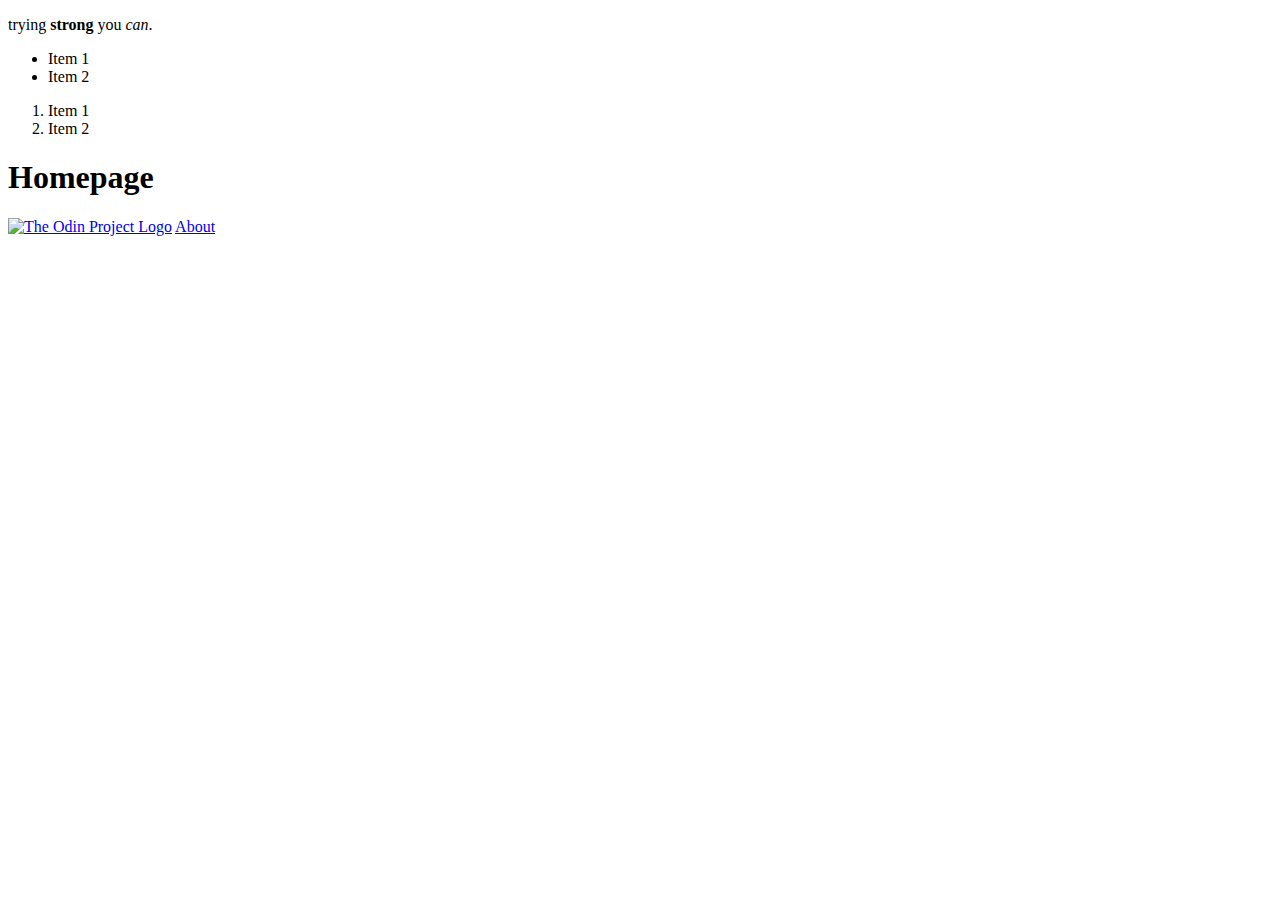
==== index.html @ a464f26a "New updates" ====
<!DOCTYPE html>
<html lang="en">
    <head>
        <meta charset="utf-8">
        <title>Pop culture recipes!</title>
    </head>
    <body>
        <p>trying <strong>strong</strong> you <em>can</em>.</p> 
        <!-- this is the child of body and any other paragraph is sibiing to it.-->
        <ul><!-- unordered-->
            <li>Item 1</li>
            <li>Item 2</li>
        </ul>
        <ol> <!-- ordered-->
            <li>Item 1</li>
            <li>Item 2</li>
        </ol>
        <h1>Homepage</h1>
        <a href="https://www.theodinproject.com/about"><img src="https://www.theodinproject.com/mstile-310x310.png" alt="The Odin Project Logo"></a> <!--anchor element, absolute link will be made up of the following parts: protocol://domain/path-->
        <a href="pages/about.html">About</a> <!--Relative links only include the file path to the other page, relative to the page you are creating the link on.-->
        <!--alt attribute if doesnt load, it will explain to users-->
    </body>
</html>
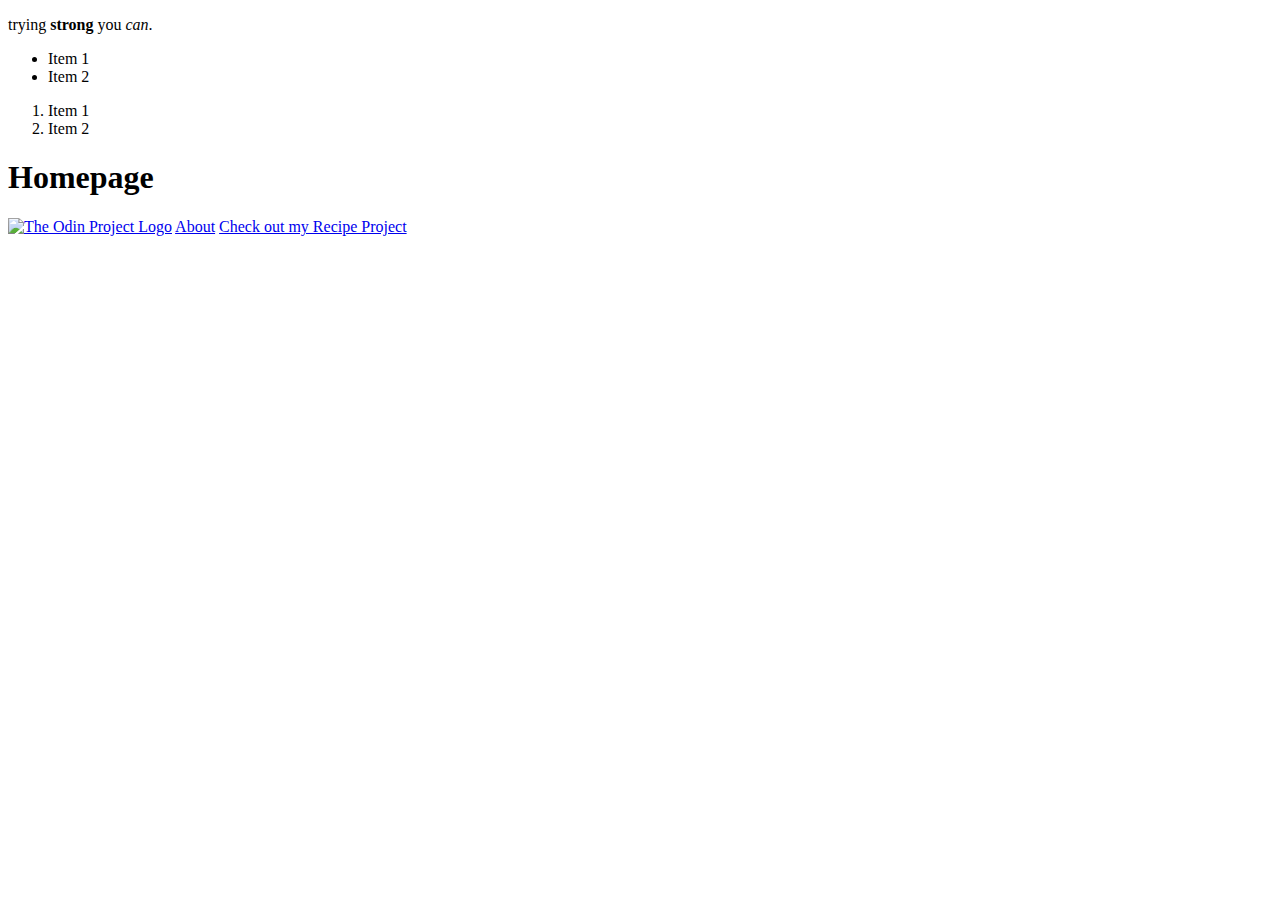
==== commit 8895d6a6: "New" ====
--- a/index.html
+++ b/index.html
@@ -19,5 +19,6 @@
         <a href="https://www.theodinproject.com/about"><img src="https://www.theodinproject.com/mstile-310x310.png" alt="The Odin Project Logo"></a> <!--anchor element, absolute link will be made up of the following parts: protocol://domain/path-->
         <a href="pages/about.html">About</a> <!--Relative links only include the file path to the other page, relative to the page you are creating the link on.-->
         <!--alt attribute if doesnt load, it will explain to users-->
+        <a href="Recipe Project/index.html">Check out my Recipe Project</a>
     </body>
 </html> 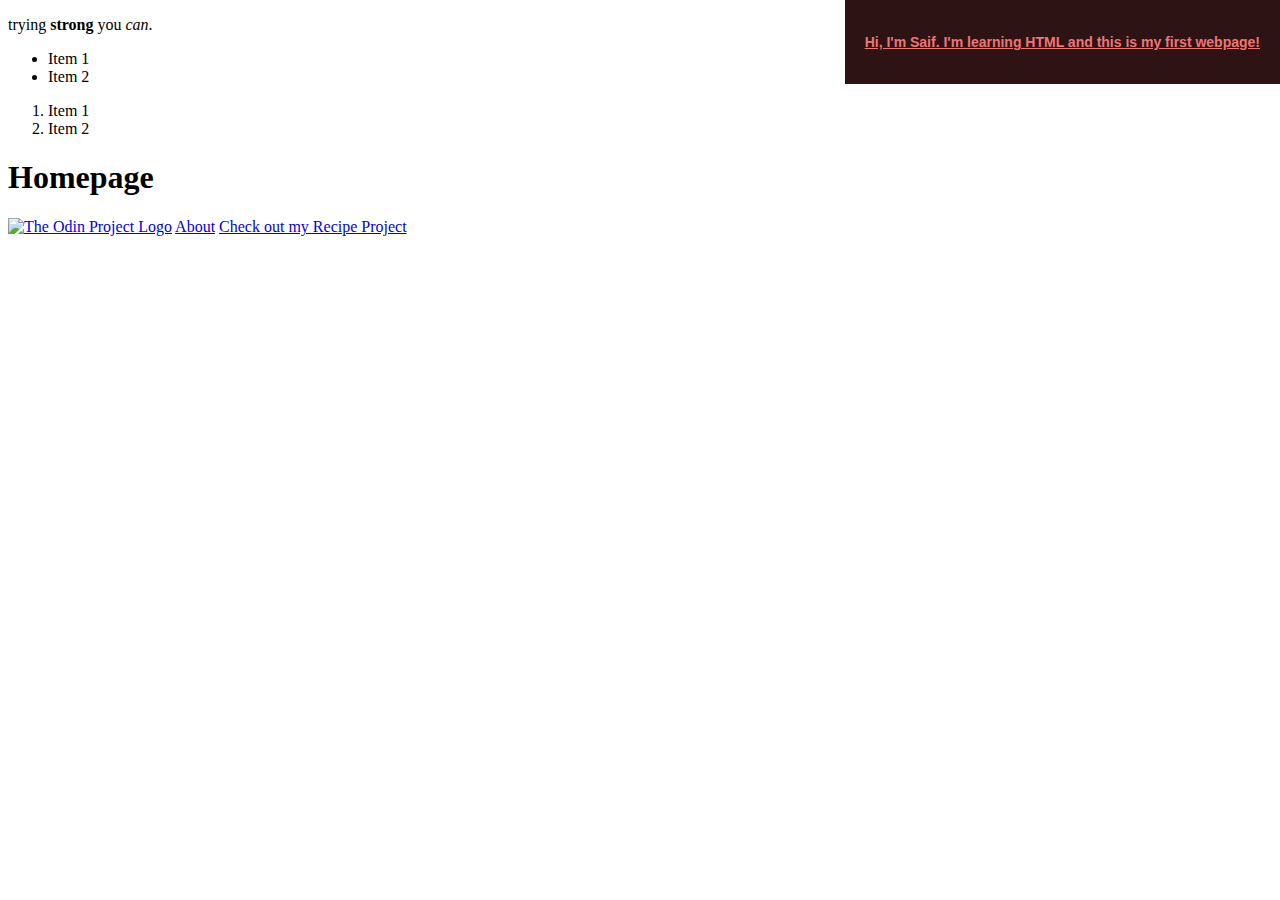
==== commit 35fedd6e: "I learned about css selectors" ====
--- a/index.html
+++ b/index.html
@@ -2,9 +2,14 @@
 <html lang="en">
     <head>
         <meta charset="utf-8">
-        <title>Pop culture recipes!</title>
-    </head>
+        <title>Saif is learning!</title>
+        <link rel="stylesheet" href="index.css" />
+    </head> 
     <body>
+        
+        <dev class="saifstudy studyalert"> <!-- I added multile classes, this is the parent of the paragraph below-->
+            <p>Hi, I'm Saif. I'm learning HTML and this is my first webpage!</p> <!-- this is the child of dev-->   
+        </dev>
         <p>trying <strong>strong</strong> you <em>can</em>.</p> 
         <!-- this is the child of body and any other paragraph is sibiing to it.-->
         <ul><!-- unordered-->
--- a/index.css
+++ b/index.css
@@ -0,0 +1,15 @@
+/* write the css code here for the dev selector */
+.studyalert { /*or .saifstudy dev*/
+  position: fixed;
+  top: 0;
+  right: 0;
+  padding: 20px;
+  background-color: #2d1313;
+  color: #f07575;
+  font-size: 14px;
+  font-weight: bold;
+  text-decoration: underline;
+  cursor: wait;
+  font-family: Arial, sans-serif;
+  z-index: 0;
+}
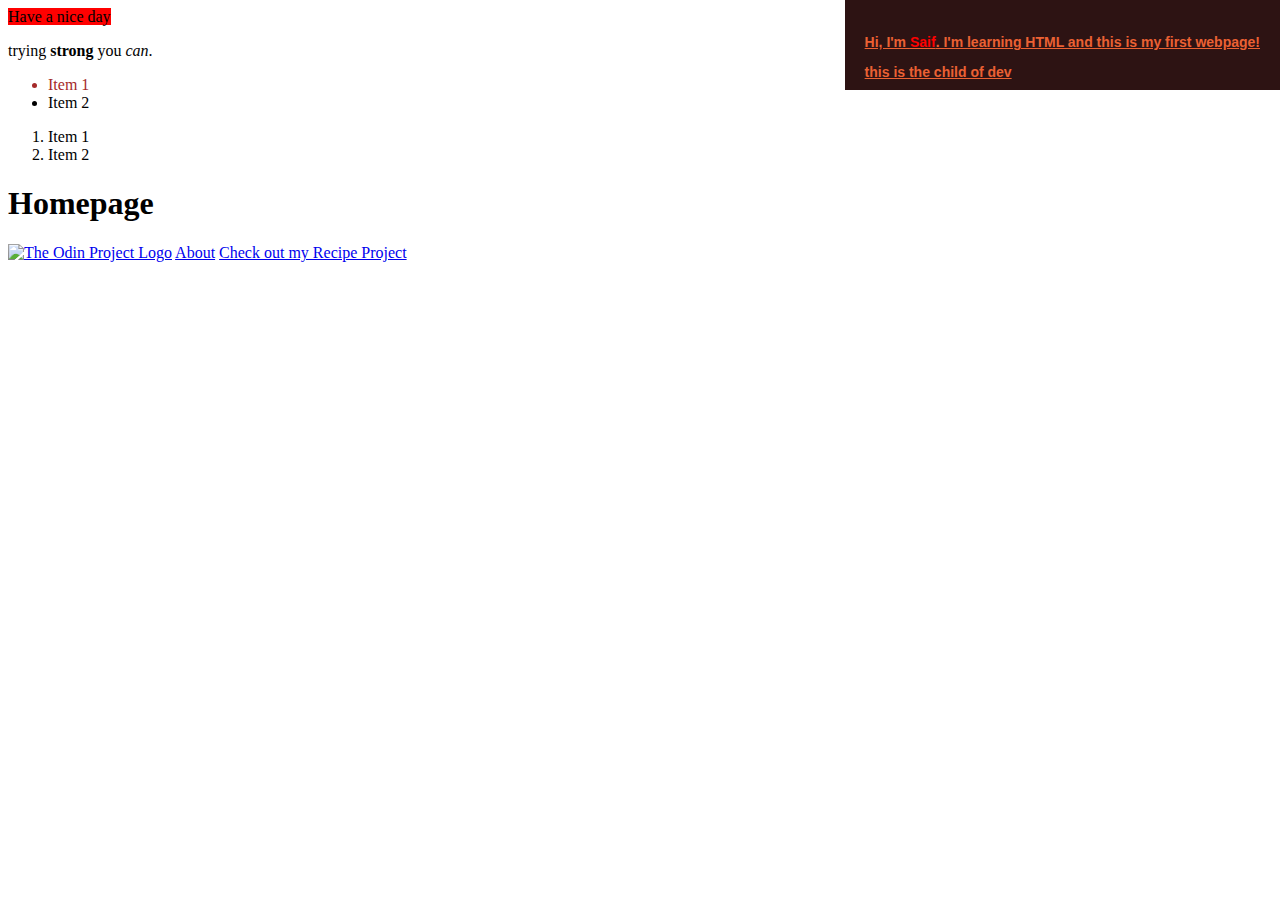
==== commit 3a134111: "new" ====
--- a/index.html
+++ b/index.html
@@ -3,25 +3,26 @@
     <head>
         <meta charset="utf-8">
         <title>Saif is learning!</title>
-        <link rel="stylesheet" href="index.css" />
+        <link rel="stylesheet" href="index.css" /><!--or u can work here with <style></style>-->
     </head> 
     <body>
         
-        <dev class="saifstudy studyalert"> <!-- I added multile classes, this is the parent of the paragraph below-->
-            <p>Hi, I'm Saif. I'm learning HTML and this is my first webpage!</p> <!-- this is the child of dev-->   
+        <dev class="saifstudy me studyalert"> <!-- I added multile classes, this is the parent of the paragraph below-->
+            <p>Hi, I'm <Saif class ="saif">Saif</Saif>. I'm learning HTML and this is my first webpage!</p> this is the child of dev   
         </dev>
+        <dev  id="niceday" class="saifstudy">Have a nice day</dev> <!--ID selector The major difference between classes and IDs is that an element can only have one ID. An ID cannot be repeated on a single page, and the ID attribute should not contain any whitespace at all.-->
         <p>trying <strong>strong</strong> you <em>can</em>.</p> 
         <!-- this is the child of body and any other paragraph is sibiing to it.-->
         <ul><!-- unordered-->
-            <li>Item 1</li>
+            <li style="color:brown">Item 1</li>
             <li>Item 2</li>
-        </ul>
+        </ul> 
         <ol> <!-- ordered-->
             <li>Item 1</li>
             <li>Item 2</li>
         </ol>
         <h1>Homepage</h1>
-        <a href="https://www.theodinproject.com/about"><img src="https://www.theodinproject.com/mstile-310x310.png" alt="The Odin Project Logo"></a> <!--anchor element, absolute link will be made up of the following parts: protocol://domain/path-->
+        <a class ="odin" href="https://www.theodinproject.com/about"><img src="https://www.theodinproject.com/mstile-310x310.png" alt="The Odin Project Logo"></a> <!--anchor element, absolute link will be made up of the following parts: protocol://domain/path-->
         <a href="pages/about.html">About</a> <!--Relative links only include the file path to the other page, relative to the page you are creating the link on.-->
         <!--alt attribute if doesnt load, it will explain to users-->
         <a href="Recipe Project/index.html">Check out my Recipe Project</a>
--- a/index.css
+++ b/index.css
@@ -1,11 +1,11 @@
 /* write the css code here for the dev selector */
-.studyalert { /*or .saifstudy dev*/
+.saifstudy.studyalert { /*Group selector*/
   position: fixed;
   top: 0;
   right: 0;
   padding: 20px;
   background-color: #2d1313;
-  color: #f07575;
+  color: purple;
   font-size: 14px;
   font-weight: bold;
   text-decoration: underline;
@@ -13,3 +13,22 @@
   font-family: Arial, sans-serif;
   z-index: 0;
 }
+body dev.saifstudy.me.studyalert { /*chaining, cascade rules specificty will ovveride it cuz it is more speceific
+  values: type selector is 1, class is 10, id is 100 excoet for inheretence for certain attriputes -Typography based properties- */
+  color:hsl(15, 82%, 56%);
+  cursor:cell;
+  height: 50px;
+}
+Saif{ /*or Saif, here only color is applid since that declaration directly targets it, while color from the parent is only inherited. although it is less specific*/
+  color:red;
+  height: 20px;/*but this doesnt applied as it is not typorgraphy;*/
+}
+/*also there is in cascade the rule order that u can override any selector from the same level;*/
+#niceday{
+  background-color: red;
+}
+.odin img{
+  height: 100px;
+  width: 100px;
+
+}
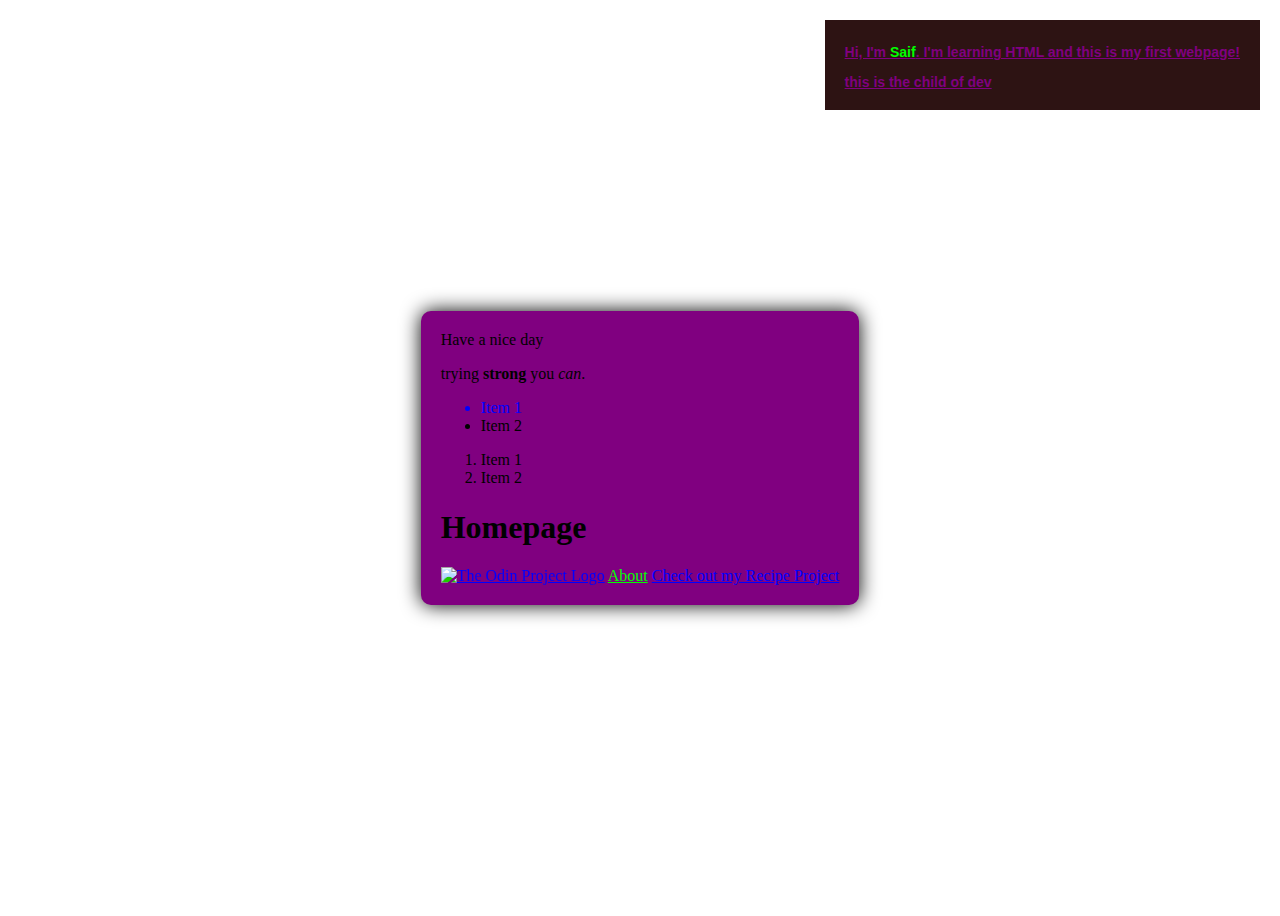
==== commit 9db6e3ad: "new" ====
--- a/index.html
+++ b/index.html
@@ -6,7 +6,7 @@
         <link rel="stylesheet" href="index.css" /><!--or u can work here with <style></style>-->
     </head> 
     <body>
-        
+    <dev class="cont">
         <dev class="saifstudy me studyalert"> <!-- I added multile classes, this is the parent of the paragraph below-->
             <p>Hi, I'm <Saif class ="saif">Saif</Saif>. I'm learning HTML and this is my first webpage!</p> this is the child of dev   
         </dev>
@@ -14,7 +14,7 @@
         <p>trying <strong>strong</strong> you <em>can</em>.</p> 
         <!-- this is the child of body and any other paragraph is sibiing to it.-->
         <ul><!-- unordered-->
-            <li style="color:brown">Item 1</li>
+            <li style="color:blue">Item 1</li>
             <li>Item 2</li>
         </ul> 
         <ol> <!-- ordered-->
@@ -26,5 +26,7 @@
         <a href="pages/about.html">About</a> <!--Relative links only include the file path to the other page, relative to the page you are creating the link on.-->
         <!--alt attribute if doesnt load, it will explain to users-->
         <a href="Recipe Project/index.html">Check out my Recipe Project</a>
-    </body>
+    
+    </dev>
+</body>       
 </html> --- a/index.css
+++ b/index.css
@@ -1,9 +1,26 @@
-/* write the css code here for the dev selector */
-.saifstudy.studyalert { /*Group selector*/
+/* Add this CSS code after the existing styles */
+
+body {
+  display: flex;
+  justify-content: center;
+  align-items: center;
+  height: 100vh;
+  background-color: white;
+}
+
+.cont {
+  background-color: purple;
+  padding: 20px;
+  border-radius: 10px;
+  box-shadow: 0 0 20px rgba( 0, 0, 0);
+}
+
+.saifstudy.studyalert {
   position: fixed;
+  margin: 20px;
   top: 0;
   right: 0;
-  padding: 20px;
+  padding: 10px 20px 20px;
   background-color: #2d1313;
   color: purple;
   font-size: 14px;
@@ -13,22 +30,24 @@
   font-family: Arial, sans-serif;
   z-index: 0;
 }
-body dev.saifstudy.me.studyalert { /*chaining, cascade rules specificty will ovveride it cuz it is more speceific
-  values: type selector is 1, class is 10, id is 100 excoet for inheretence for certain attriputes -Typography based properties- */
-  color:hsl(15, 82%, 56%);
-  cursor:cell;
-  height: 50px;
-}
-Saif{ /*or Saif, here only color is applid since that declaration directly targets it, while color from the parent is only inherited. although it is less specific*/
-  color:red;
-  height: 20px;/*but this doesnt applied as it is not typorgraphy;*/
-}
-/*also there is in cascade the rule order that u can override any selector from the same level;*/
-#niceday{
-  background-color: red;
-}
-.odin img{
+
+.odin img {
   height: 100px;
   width: 100px;
+  filter: saturate(200%);
+  transition: filter 0.3s ease;
+}
+Saif{
+  color: #00ff00; /* Set the desired color value */
+  cursor: grab;
+}
+.odin img:hover {
+  filter: saturate(100%);
+}
+a[href="pages/about.html"] {
+  color: #00ff00; /* Set the desired color value */
+}
 
+a[href="Recipe Project/index.html"] {
+  color: blue; /* Set the desired color value */
 }
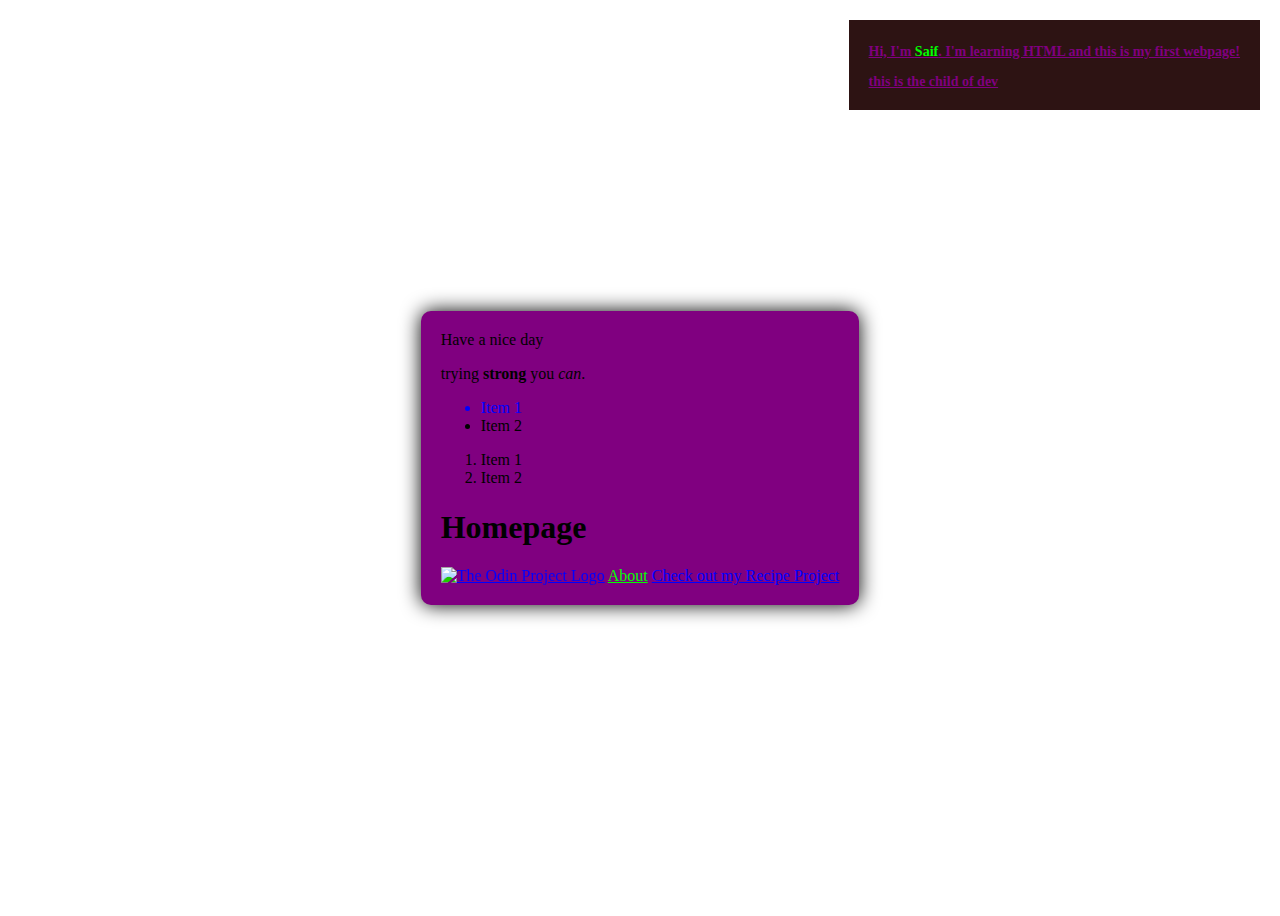
==== commit 35a7404c: "new" ====
--- a/index.html
+++ b/index.html
@@ -8,7 +8,7 @@
     <body>
     <dev class="cont">
         <dev class="saifstudy me studyalert"> <!-- I added multile classes, this is the parent of the paragraph below-->
-            <p>Hi, I'm <Saif class ="saif">Saif</Saif>. I'm learning HTML and this is my first webpage!</p> this is the child of dev   
+            <p>Hi, I'm <Saif class ="saif" title="Saif">Saif</Saif>. I'm learning HTML and this is my first webpage!</p> this is the child of dev   
         </dev>
         <dev  id="niceday" class="saifstudy">Have a nice day</dev> <!--ID selector The major difference between classes and IDs is that an element can only have one ID. An ID cannot be repeated on a single page, and the ID attribute should not contain any whitespace at all.-->
         <p>trying <strong>strong</strong> you <em>can</em>.</p> 
--- a/index.css
+++ b/index.css
@@ -1,5 +1,7 @@
 /* Add this CSS code after the existing styles */
-
+dev{
+  background-repeat: repeat;
+}
 body {
   display: flex;
   justify-content: center;
@@ -29,6 +31,10 @@
   cursor: wait;
   font-family: Arial, sans-serif;
   z-index: 0;
+  overflow: auto;
+  white-space: nowrap;
+  word-break: break-all;
+  font-family: 'Times New Roman', Times, serif;
 }
 
 .odin img {
@@ -51,3 +57,27 @@
 a[href="Recipe Project/index.html"] {
   color: blue; /* Set the desired color value */
 }
+/*
+  Block
+  - Take Full Width If No Width
+  - Add Line Break
+  - Respect Padding, Margin, Width, Height
+  Inline
+  - Do Not Repsepct Width, Height
+  - Respect Padding And Margin [ Just Wight + Left ]
+  - Do Not Add Line Break
+  - Allow Elements Before And After It in The Same Line
+  Inline-Block
+  - Allow Elements Before And After It in The Same Line
+  - Respect Padding, Margin, Width, Height
+*/
+/* CSS Units
+px
+- em-> time x
+- rem-> Root (html default wich is 16px) time x 
+- nem or percentage-> from the font size of the parent element
+- •Viewportwidth-> vw (from the actual web size to be responsive)
+Read
+- vmin
+- vh
+Default Font Size For Web Page Is 16px */
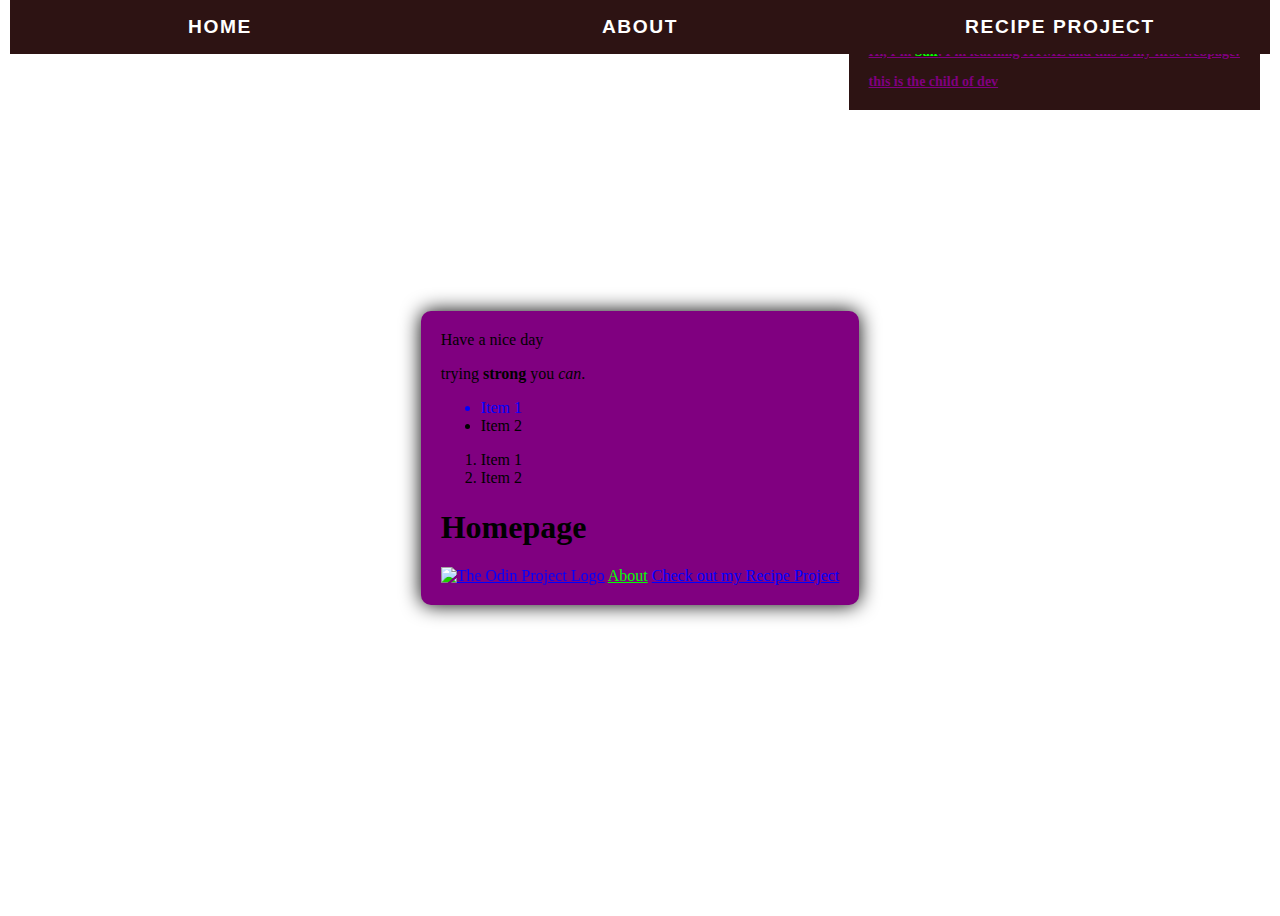
==== commit 8a9abd15: "new" ====
--- a/index.html
+++ b/index.html
@@ -6,6 +6,13 @@
         <link rel="stylesheet" href="index.css" /><!--or u can work here with <style></style>-->
     </head> 
     <body>
+    <nav class="nav-contaner">
+        <dev class="nav">
+            <a href="index.html">Home</a>
+            <a href="pages/about.html">About</a>
+            <a href="Recipe Project/index.html">Recipe Project</a>
+        </dev>
+    </nav>
     <dev class="cont">
         <dev class="saifstudy me studyalert"> <!-- I added multile classes, this is the parent of the paragraph below-->
             <p>Hi, I'm <Saif class ="saif" title="Saif">Saif</Saif>. I'm learning HTML and this is my first webpage!</p> this is the child of dev   
--- a/index.css
+++ b/index.css
@@ -1,4 +1,29 @@
-/* Add this CSS code after the existing styles */
+
+.nav-contaner > dev{ /* = .nav-contaner dev */
+  display: flex;
+  flex-direction: row;
+  background-color: #2d1313;
+  font-family: Arial, sans-serif;
+  font-size: 1.2rem;
+  font-weight: bold;
+  text-transform: uppercase;
+  letter-spacing: 0.1rem;
+  position: fixed;
+  top: 0;
+  left: 10px;
+  right:10px;
+  z-index: 1; 
+}
+dev.nav > a{ 
+  color: #fff;
+  text-decoration: none;
+  padding: 1rem;
+  display: block-inline;
+  width: 100%;
+  flex: 1 1 0;  /* 10% of the parent container, flex: 1 equates to: flex-grow: 1, flex-shrink: 1, flex-basis: 0. */
+  text-align: center;
+  transition: background-color 0.3s ease-in-out;
+}
 dev{
   background-repeat: repeat;
 }
@@ -57,6 +82,11 @@
 a[href="Recipe Project/index.html"] {
   color: blue; /* Set the desired color value */
 }
+a[href="pages/about.html"] {
+  color: #00ff00; /* Set the desired color value */
+}
+/* Flex declaration is Shorthand property. They are CSS properties that let you set the values of multiple other CSS properties simultaneously. 
+Using a shorthand property, you can write more concise (and often more readable) stylesheets, saving time and energy. */
 /*
   Block
   - Take Full Width If No Width
@@ -64,7 +94,7 @@
   - Respect Padding, Margin, Width, Height
   Inline
   - Do Not Repsepct Width, Height
-  - Respect Padding And Margin [ Just Wight + Left ]
+  - Respect Padding And Margin [ Just right + Left ]
   - Do Not Add Line Break
   - Allow Elements Before And After It in The Same Line
   Inline-Block
